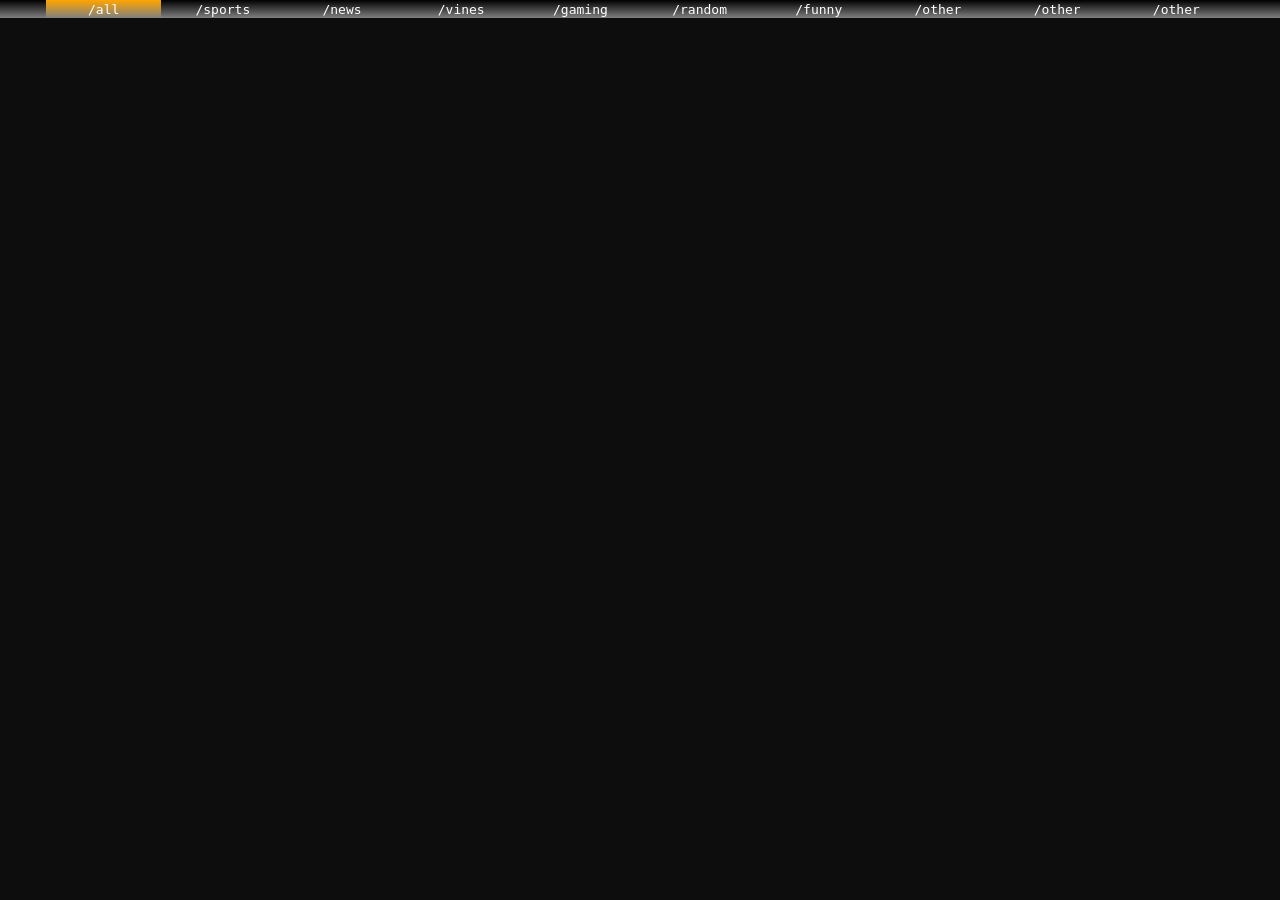
==== index.html @ 1a50ef1c "first commit" ====
<!DOCTYPE html>
<html>
    <head>
        <meta name="viewport" content="width=device-width, initial-scale=1.0">
        <link rel="stylesheet" href="./stylesheet.css">
        <script src="https://ajax.googleapis.com/ajax/libs/jquery/3.1.1/jquery.min.js"></script>
        <script src="effects.js"></script>
        <div class="menu">
            <ul>	 
                <li id="all" class="menu-item"><a href="#" class="pure-menu-link">/all</a></li>
                <li class="menu-item"><a href="#" class="pure-menu-link">/sports</a></li>
                <li class="menu-item"><a href="#" class="pure-menu-link">/news</a></li>
                <li class="menu-item"><a href="#" class="pure-menu-link">/vines</a></li>
                <li class="menu-item"><a href="#" class="pure-menu-link">/gaming</a></li>
                <li class="menu-item"><a href="#" class="pure-menu-link">/random</a></li>
                <li class="menu-item"><a href="#" class="pure-menu-link">/funny</a></li>
                <li class="menu-item"><a href="#" class="pure-menu-link">/other</a></li>
                <li class="menu-item"><a href="#" class="pure-menu-link">/other</a></li>
                <li class="menu-item"><a href="#" class="pure-menu-link">/other</a></li>	  
            </ul>
        </div>
        
    </head>
    <body>
        <div style="height: 45vh;">
            <iframe id="player1"
                    frameborder="0" scrolling="no" onload="" width =33% height = 100%
                    src="http://v.cdn.vine.co/r/thumbs/8C9262B5A01432544891967266816_57d0469786d.43.0.D786FD78-AA37-47CF-AC57-A40A2ADC547D.mp4.jpg?versionId=7WbGycLZPRTVHPzVBB7rfmA5VWz4k6GP">
            </iframe>
            
            <iframe id="player2"
                    frameborder="0" scrolling="no" onload="" width =33% height = 100%
                    src="http://v.cdn.vine.co/r/thumbs/8C9262B5A01432544891967266816_57d0469786d.43.0.D786FD78-AA37-47CF-AC57-A40A2ADC547D.mp4.jpg?versionId=7WbGycLZPRTVHPzVBB7rfmA5VWz4k6GP"></iframe>

            <iframe id="player3"
                    frameborder="0" scrolling="no" onload="" width =33% height = 100%
                    src="http://v.cdn.vine.co/r/thumbs/8C9262B5A01432544891967266816_57d0469786d.43.0.D786FD78-AA37-47CF-AC57-A40A2ADC547D.mp4.jpg?versionId=7WbGycLZPRTVHPzVBB7rfmA5VWz4k6GP"></iframe>
        </div>
        
        <div style="height: 45vh;">
            <iframe id="player4"
                    autoplay=false frameborder="0" scrolling="no" onload="" width =33% height = 100%
                    src="http://v.cdn.vine.co/r/thumbs/8C9262B5A01432544891967266816_57d0469786d.43.0.D786FD78-AA37-47CF-AC57-A40A2ADC547D.mp4.jpg?versionId=7WbGycLZPRTVHPzVBB7rfmA5VWz4k6GP"></iframe>
            <iframe id="player5"
                    autoplay=false frameborder="0" scrolling="no" onload="" width =33% height = 100%
                    src="http://v.cdn.vine.co/r/thumbs/8C9262B5A01432544891967266816_57d0469786d.43.0.D786FD78-AA37-47CF-AC57-A40A2ADC547D.mp4.jpg?versionId=7WbGycLZPRTVHPzVBB7rfmA5VWz4k6GP"></iframe>
            <iframe id="player6"
                    autoplay=false frameborder="0" scrolling="no" onload="" width =33% height = 100%
                    src="http://v.cdn.vine.co/r/thumbs/8C9262B5A01432544891967266816_57d0469786d.43.0.D786FD78-AA37-47CF-AC57-A40A2ADC547D.mp4.jpg?versionId=7WbGycLZPRTVHPzVBB7rfmA5VWz4k6GP">
            </iframe>
        </div>
    </body>
</html>
---- stylesheet.css ----
body{
	background-color: 	rgb(13, 13, 13);
	
}


a {
	font-family: monospace;
	text-decoration: none;
	color: #fff;
	font-size: 13px;
}

ul {
	position: relative;

	padding: 0;
	margin: 0;
	width: 100%;
	position: 
}

.menu {
	/*object */
	position: fixed;
	top: 0px;
	left: 0px;
	right: 0px;
	
	margin: 0;
	border: 0;
	border: 0;
    
	width: 100%;
	min-width: 0;
	
	/* background */
	background: black;
	background-color: black;
	background-image: linear-gradient(black, rgb(128, 128, 128));

	/* text */
	text-align: center;
}

#all {
	background: black;
	background-color: black;
	background-image: linear-gradient(orange, rgb(128, 128, 128));
	
}

.menu-item{
	position: relative;
    display: inline-block;
	width: 9%;
	
	
	
}

.menu-item:before{
	display: block;
    content: '';
	width: 125px;
	
}



.menu:after {
    content: '';
    display: inline;
    width: 100%;
	top: 2px;

	
}

.video {
	padding: 0;
	margin: 0;
	background: black;
}
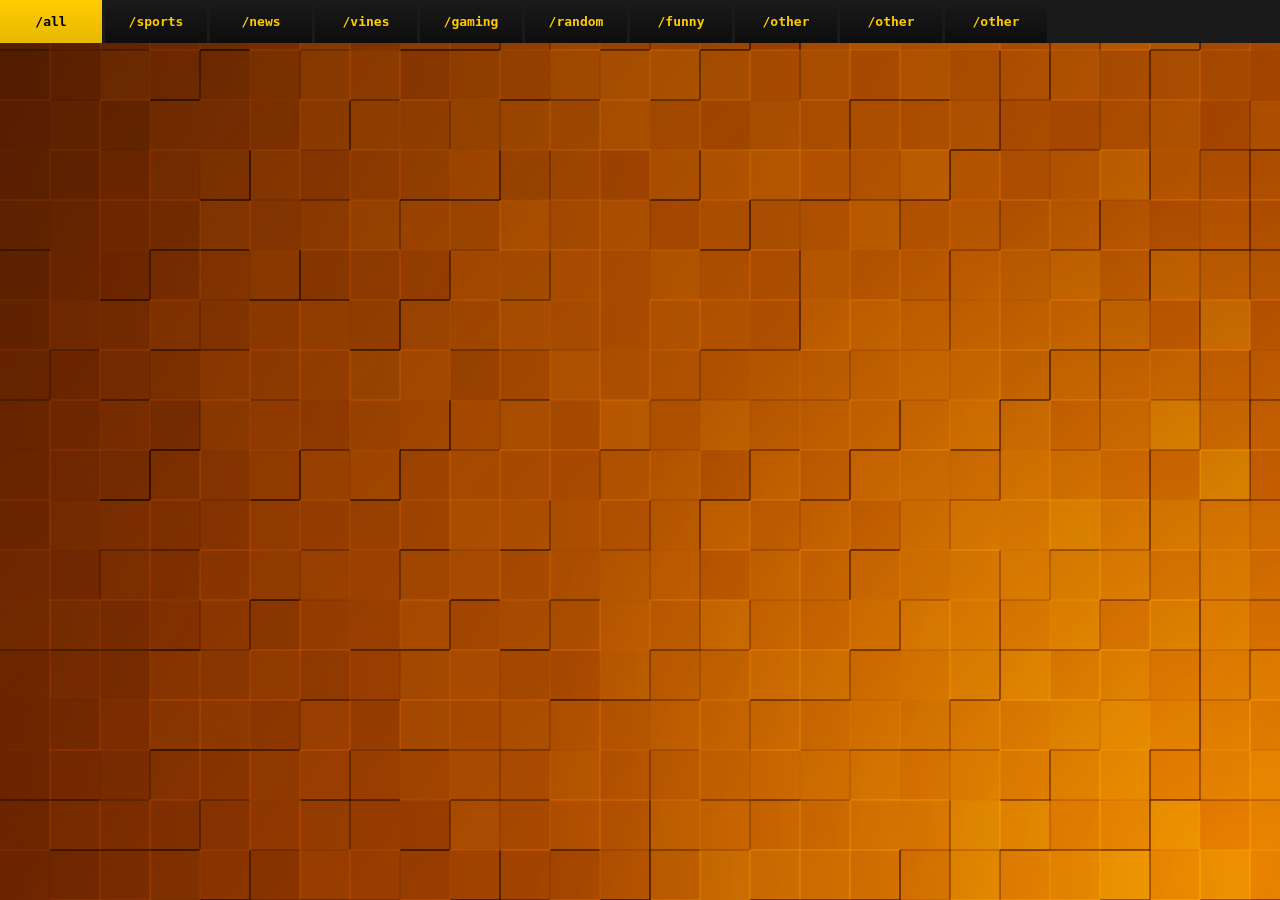
==== commit b06de8f4: "theme changes" ====
--- a/index.html
+++ b/index.html
@@ -3,10 +3,11 @@
     <head>
         <meta name="viewport" content="width=device-width, initial-scale=1.0">
         <link rel="stylesheet" href="./stylesheet.css">
+        <link rel="stylesheet" href="./css-animations.css">
         <script src="https://ajax.googleapis.com/ajax/libs/jquery/3.1.1/jquery.min.js"></script>
         <script src="effects.js"></script>
-        <div class="menu">
-            <ul>	 
+
+            <ul>
                 <li id="all" class="menu-item"><a href="#" class="pure-menu-link">/all</a></li>
                 <li class="menu-item"><a href="#" class="pure-menu-link">/sports</a></li>
                 <li class="menu-item"><a href="#" class="pure-menu-link">/news</a></li>
@@ -16,10 +17,11 @@
                 <li class="menu-item"><a href="#" class="pure-menu-link">/funny</a></li>
                 <li class="menu-item"><a href="#" class="pure-menu-link">/other</a></li>
                 <li class="menu-item"><a href="#" class="pure-menu-link">/other</a></li>
-                <li class="menu-item"><a href="#" class="pure-menu-link">/other</a></li>	  
+                <li class="menu-item"><a href="#" class="pure-menu-link">/other</a></li>
+
             </ul>
-        </div>
-        
+
+
     </head>
     <body>
         <div style="height: 45vh;">
@@ -50,4 +52,4 @@
             </iframe>
         </div>
     </body>
-</html>+</html>
--- a/stylesheet.css
+++ b/stylesheet.css
@@ -1,84 +1,62 @@
 body{
-	background-color: 	rgb(13, 13, 13);
-	
+	background-image: url("background.png");
+}
+ul {
+	list-style-type: none;
+	margin: 0;
+	padding: 0;
+	overflow: hidden;
+	background-color: rgb(26, 26, 26);
+	position: fixed;
+	top: 0;
+	left: 0;
+	width: 100%;
+
+
+
+}
+
+li {
+	float: left;
+	background-image: linear-gradient(rgb(26, 26, 26),rgb(13, 13, 13) );
+}
+
+li a {
+	display: inline-block;
+	color: rgb(255, 204, 0);
+	text-align: center;
+	padding: 14px 16px;
+	font-family: monospace;
+	text-decoration: none;
+	font-weight: bolder;
+
+	font-size: 13px;
+	width: 70px;
+	border-right: 3px solid rgb(26, 26, 26);
+
+
 }
 
 
-a {
-	font-family: monospace;
-	text-decoration: none;
-	color: #fff;
-	font-size: 13px;
+#all{
+
+	background-image: linear-gradient(rgb(255, 204, 0) ,rgb(230, 184, 0));
+
+
+
 }
 
-ul {
-	position: relative;
+#all a {
+	color: black;
 
-	padding: 0;
-	margin: 0;
-	width: 100%;
-	position: 
-}
-
-.menu {
-	/*object */
-	position: fixed;
-	top: 0px;
-	left: 0px;
-	right: 0px;
-	
-	margin: 0;
-	border: 0;
-	border: 0;
-    
-	width: 100%;
-	min-width: 0;
-	
-	/* background */
-	background: black;
-	background-color: black;
-	background-image: linear-gradient(black, rgb(128, 128, 128));
-
-	/* text */
-	text-align: center;
-}
-
-#all {
-	background: black;
-	background-color: black;
-	background-image: linear-gradient(orange, rgb(128, 128, 128));
-	
-}
-
-.menu-item{
-	position: relative;
-    display: inline-block;
-	width: 9%;
-	
-	
-	
-}
-
-.menu-item:before{
-	display: block;
-    content: '';
-	width: 125px;
-	
 }
 
 
-
-.menu:after {
-    content: '';
-    display: inline;
-    width: 100%;
-	top: 2px;
-
-	
-}
 
 .video {
 	padding: 0;
 	margin: 0;
 	background: black;
-}+}
+
+
--- a/css-animations.css
+++ b/css-animations.css
@@ -0,0 +1,18 @@
+li:hover {
+	background-image: linear-gradient(rgb(255, 204, 0) ,rgb(230, 184, 0));
+
+}
+
+li a:hover {
+	color: black;}
+
+
+#all:hover {
+    background-image: linear-gradient(rgb(26, 26, 26),rgb(13, 13, 13) );
+
+}
+
+#all a:hover {
+	color: rgb(255, 204, 0);}
+
+
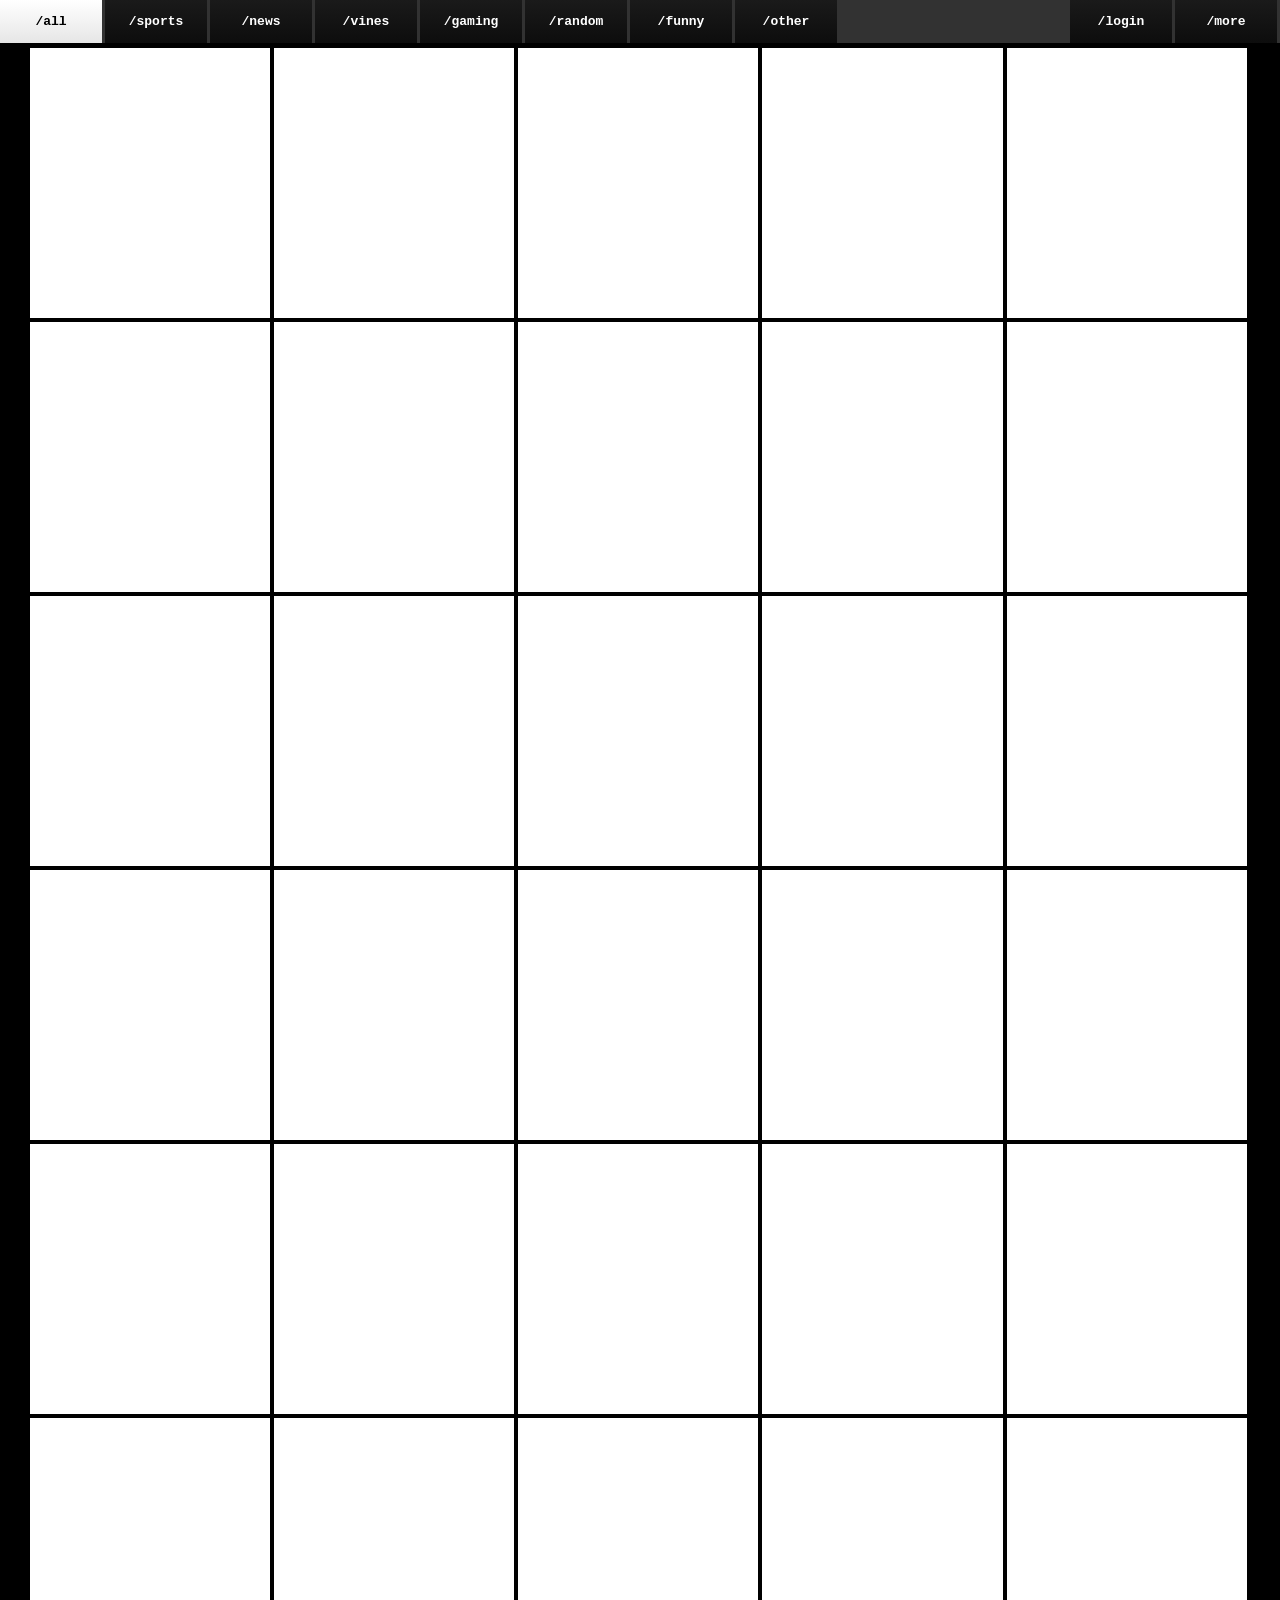
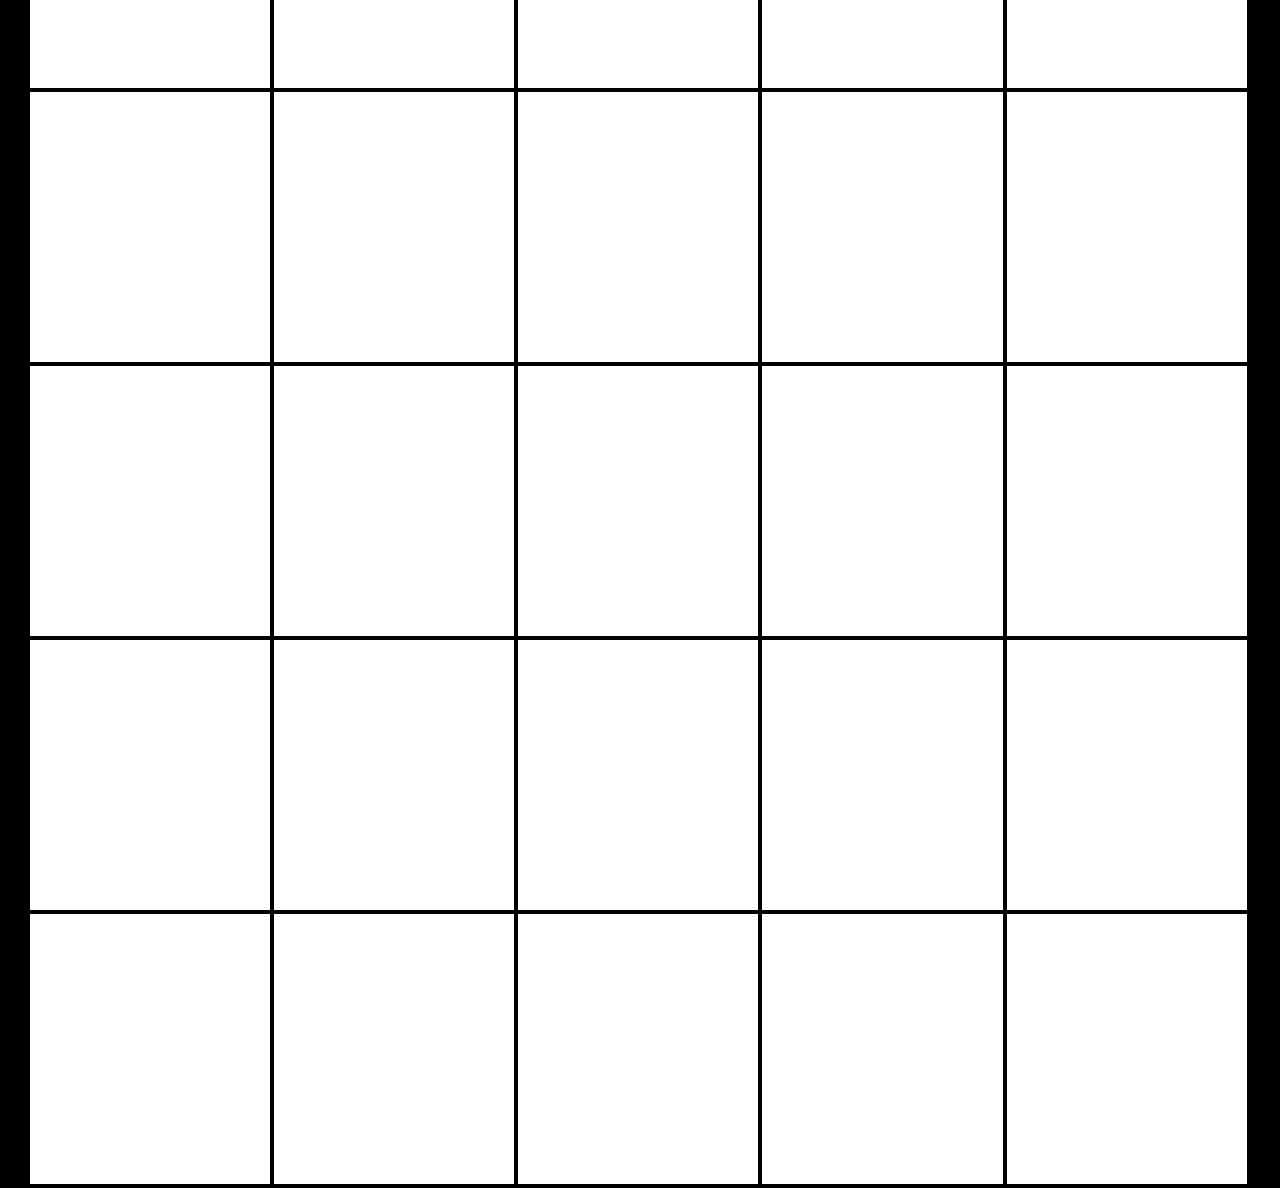
==== commit 25a8c8b1: "Black theme, video grid, and nav bar priority" ====
--- a/index.html
+++ b/index.html
@@ -16,40 +16,233 @@
                 <li class="menu-item"><a href="#" class="pure-menu-link">/random</a></li>
                 <li class="menu-item"><a href="#" class="pure-menu-link">/funny</a></li>
                 <li class="menu-item"><a href="#" class="pure-menu-link">/other</a></li>
-                <li class="menu-item"><a href="#" class="pure-menu-link">/other</a></li>
-                <li class="menu-item"><a href="#" class="pure-menu-link">/other</a></li>
+             	<li id="last"class="menu-item"><a href="#" class="pure-menu-link">/more</a></li>
+              	<li id="login"class="menu-item"><a href="#" class="pure-menu-link">/login</a></li>
 
             </ul>
 
 
     </head>
     <body>
-        <div style="height: 45vh;">
-            <iframe id="player1"
-                    frameborder="0" scrolling="no" onload="" width =33% height = 100%
+        <div style="height: 30vh;">
+            <iframe id="player1"
+                    frameborder="0" scrolling="no" onload="" width =19% height = 100%
                     src="http://v.cdn.vine.co/r/thumbs/8C9262B5A01432544891967266816_57d0469786d.43.0.D786FD78-AA37-47CF-AC57-A40A2ADC547D.mp4.jpg?versionId=7WbGycLZPRTVHPzVBB7rfmA5VWz4k6GP">
             </iframe>
             
             <iframe id="player2"
-                    frameborder="0" scrolling="no" onload="" width =33% height = 100%
-                    src="http://v.cdn.vine.co/r/thumbs/8C9262B5A01432544891967266816_57d0469786d.43.0.D786FD78-AA37-47CF-AC57-A40A2ADC547D.mp4.jpg?versionId=7WbGycLZPRTVHPzVBB7rfmA5VWz4k6GP"></iframe>
-
-            <iframe id="player3"
-                    frameborder="0" scrolling="no" onload="" width =33% height = 100%
-                    src="http://v.cdn.vine.co/r/thumbs/8C9262B5A01432544891967266816_57d0469786d.43.0.D786FD78-AA37-47CF-AC57-A40A2ADC547D.mp4.jpg?versionId=7WbGycLZPRTVHPzVBB7rfmA5VWz4k6GP"></iframe>
-        </div>
-        
-        <div style="height: 45vh;">
-            <iframe id="player4"
-                    autoplay=false frameborder="0" scrolling="no" onload="" width =33% height = 100%
-                    src="http://v.cdn.vine.co/r/thumbs/8C9262B5A01432544891967266816_57d0469786d.43.0.D786FD78-AA37-47CF-AC57-A40A2ADC547D.mp4.jpg?versionId=7WbGycLZPRTVHPzVBB7rfmA5VWz4k6GP"></iframe>
-            <iframe id="player5"
-                    autoplay=false frameborder="0" scrolling="no" onload="" width =33% height = 100%
-                    src="http://v.cdn.vine.co/r/thumbs/8C9262B5A01432544891967266816_57d0469786d.43.0.D786FD78-AA37-47CF-AC57-A40A2ADC547D.mp4.jpg?versionId=7WbGycLZPRTVHPzVBB7rfmA5VWz4k6GP"></iframe>
-            <iframe id="player6"
-                    autoplay=false frameborder="0" scrolling="no" onload="" width =33% height = 100%
-                    src="http://v.cdn.vine.co/r/thumbs/8C9262B5A01432544891967266816_57d0469786d.43.0.D786FD78-AA37-47CF-AC57-A40A2ADC547D.mp4.jpg?versionId=7WbGycLZPRTVHPzVBB7rfmA5VWz4k6GP">
-            </iframe>
+                    frameborder="0" scrolling="no" onload="" width =19% height = 100%
+                    src="http://v.cdn.vine.co/r/thumbs/8C9262B5A01432544891967266816_57d0469786d.43.0.D786FD78-AA37-47CF-AC57-A40A2ADC547D.mp4.jpg?versionId=7WbGycLZPRTVHPzVBB7rfmA5VWz4k6GP"></iframe>
+
+            <iframe id="player3"
+                    frameborder="0" scrolling="no" onload="" width =19% height = 100%
+                    src="http://v.cdn.vine.co/r/thumbs/8C9262B5A01432544891967266816_57d0469786d.43.0.D786FD78-AA37-47CF-AC57-A40A2ADC547D.mp4.jpg?versionId=7WbGycLZPRTVHPzVBB7rfmA5VWz4k6GP"></iframe>
+
+          <iframe id="player4"
+                    autoplay=false frameborder="0" scrolling="no" onload="" width =19% height = 100%
+                    src="http://v.cdn.vine.co/r/thumbs/8C9262B5A01432544891967266816_57d0469786d.43.0.D786FD78-AA37-47CF-AC57-A40A2ADC547D.mp4.jpg?versionId=7WbGycLZPRTVHPzVBB7rfmA5VWz4k6GP"></iframe>
+            <iframe id="player5"
+                    autoplay=false frameborder="0" scrolling="no" onload="" width =19% height = 100%
+                    src="http://v.cdn.vine.co/r/thumbs/8C9262B5A01432544891967266816_57d0469786d.43.0.D786FD78-AA37-47CF-AC57-A40A2ADC547D.mp4.jpg?versionId=7WbGycLZPRTVHPzVBB7rfmA5VWz4k6GP"></iframe>
+
+        </div>
+      <div style="height: 30vh;">
+            <iframe id="player1"
+                    frameborder="0" scrolling="no" onload="" width =19% height = 100%
+                    src="http://v.cdn.vine.co/r/thumbs/8C9262B5A01432544891967266816_57d0469786d.43.0.D786FD78-AA37-47CF-AC57-A40A2ADC547D.mp4.jpg?versionId=7WbGycLZPRTVHPzVBB7rfmA5VWz4k6GP">
+            </iframe>
+
+            <iframe id="player2"
+                    frameborder="0" scrolling="no" onload="" width =19% height = 100%
+                    src="http://v.cdn.vine.co/r/thumbs/8C9262B5A01432544891967266816_57d0469786d.43.0.D786FD78-AA37-47CF-AC57-A40A2ADC547D.mp4.jpg?versionId=7WbGycLZPRTVHPzVBB7rfmA5VWz4k6GP"></iframe>
+
+            <iframe id="player3"
+                    frameborder="0" scrolling="no" onload="" width =19% height = 100%
+                    src="http://v.cdn.vine.co/r/thumbs/8C9262B5A01432544891967266816_57d0469786d.43.0.D786FD78-AA37-47CF-AC57-A40A2ADC547D.mp4.jpg?versionId=7WbGycLZPRTVHPzVBB7rfmA5VWz4k6GP"></iframe>
+
+          <iframe id="player4"
+                    autoplay=false frameborder="0" scrolling="no" onload="" width =19% height = 100%
+                    src="http://v.cdn.vine.co/r/thumbs/8C9262B5A01432544891967266816_57d0469786d.43.0.D786FD78-AA37-47CF-AC57-A40A2ADC547D.mp4.jpg?versionId=7WbGycLZPRTVHPzVBB7rfmA5VWz4k6GP"></iframe>
+            <iframe id="player5"
+                    autoplay=false frameborder="0" scrolling="no" onload="" width =19% height = 100%
+                    src="http://v.cdn.vine.co/r/thumbs/8C9262B5A01432544891967266816_57d0469786d.43.0.D786FD78-AA37-47CF-AC57-A40A2ADC547D.mp4.jpg?versionId=7WbGycLZPRTVHPzVBB7rfmA5VWz4k6GP"></iframe>
+
+        </div>
+      <div style="height: 30vh;">
+            <iframe id="player1"
+                    frameborder="0" scrolling="no" onload="" width =19% height = 100%
+                    src="http://v.cdn.vine.co/r/thumbs/8C9262B5A01432544891967266816_57d0469786d.43.0.D786FD78-AA37-47CF-AC57-A40A2ADC547D.mp4.jpg?versionId=7WbGycLZPRTVHPzVBB7rfmA5VWz4k6GP">
+            </iframe>
+
+            <iframe id="player2"
+                    frameborder="0" scrolling="no" onload="" width =19% height = 100%
+                    src="http://v.cdn.vine.co/r/thumbs/8C9262B5A01432544891967266816_57d0469786d.43.0.D786FD78-AA37-47CF-AC57-A40A2ADC547D.mp4.jpg?versionId=7WbGycLZPRTVHPzVBB7rfmA5VWz4k6GP"></iframe>
+
+            <iframe id="player3"
+                    frameborder="0" scrolling="no" onload="" width =19% height = 100%
+                    src="http://v.cdn.vine.co/r/thumbs/8C9262B5A01432544891967266816_57d0469786d.43.0.D786FD78-AA37-47CF-AC57-A40A2ADC547D.mp4.jpg?versionId=7WbGycLZPRTVHPzVBB7rfmA5VWz4k6GP"></iframe>
+
+          <iframe id="player4"
+                    autoplay=false frameborder="0" scrolling="no" onload="" width =19% height = 100%
+                    src="http://v.cdn.vine.co/r/thumbs/8C9262B5A01432544891967266816_57d0469786d.43.0.D786FD78-AA37-47CF-AC57-A40A2ADC547D.mp4.jpg?versionId=7WbGycLZPRTVHPzVBB7rfmA5VWz4k6GP"></iframe>
+            <iframe id="player5"
+                    autoplay=false frameborder="0" scrolling="no" onload="" width =19% height = 100%
+                    src="http://v.cdn.vine.co/r/thumbs/8C9262B5A01432544891967266816_57d0469786d.43.0.D786FD78-AA37-47CF-AC57-A40A2ADC547D.mp4.jpg?versionId=7WbGycLZPRTVHPzVBB7rfmA5VWz4k6GP"></iframe>
+
+        </div>
+      <div style="height: 30vh;">
+            <iframe id="player1"
+                    frameborder="0" scrolling="no" onload="" width =19% height = 100%
+                    src="http://v.cdn.vine.co/r/thumbs/8C9262B5A01432544891967266816_57d0469786d.43.0.D786FD78-AA37-47CF-AC57-A40A2ADC547D.mp4.jpg?versionId=7WbGycLZPRTVHPzVBB7rfmA5VWz4k6GP">
+            </iframe>
+
+            <iframe id="player2"
+                    frameborder="0" scrolling="no" onload="" width =19% height = 100%
+                    src="http://v.cdn.vine.co/r/thumbs/8C9262B5A01432544891967266816_57d0469786d.43.0.D786FD78-AA37-47CF-AC57-A40A2ADC547D.mp4.jpg?versionId=7WbGycLZPRTVHPzVBB7rfmA5VWz4k6GP"></iframe>
+
+            <iframe id="player3"
+                    frameborder="0" scrolling="no" onload="" width =19% height = 100%
+                    src="http://v.cdn.vine.co/r/thumbs/8C9262B5A01432544891967266816_57d0469786d.43.0.D786FD78-AA37-47CF-AC57-A40A2ADC547D.mp4.jpg?versionId=7WbGycLZPRTVHPzVBB7rfmA5VWz4k6GP"></iframe>
+
+          <iframe id="player4"
+                    autoplay=false frameborder="0" scrolling="no" onload="" width =19% height = 100%
+                    src="http://v.cdn.vine.co/r/thumbs/8C9262B5A01432544891967266816_57d0469786d.43.0.D786FD78-AA37-47CF-AC57-A40A2ADC547D.mp4.jpg?versionId=7WbGycLZPRTVHPzVBB7rfmA5VWz4k6GP"></iframe>
+            <iframe id="player5"
+                    autoplay=false frameborder="0" scrolling="no" onload="" width =19% height = 100%
+                    src="http://v.cdn.vine.co/r/thumbs/8C9262B5A01432544891967266816_57d0469786d.43.0.D786FD78-AA37-47CF-AC57-A40A2ADC547D.mp4.jpg?versionId=7WbGycLZPRTVHPzVBB7rfmA5VWz4k6GP"></iframe>
+
+        </div>
+      <div style="height: 30vh;">
+            <iframe id="player1"
+                    frameborder="0" scrolling="no" onload="" width =19% height = 100%
+                    src="http://v.cdn.vine.co/r/thumbs/8C9262B5A01432544891967266816_57d0469786d.43.0.D786FD78-AA37-47CF-AC57-A40A2ADC547D.mp4.jpg?versionId=7WbGycLZPRTVHPzVBB7rfmA5VWz4k6GP">
+            </iframe>
+
+            <iframe id="player2"
+                    frameborder="0" scrolling="no" onload="" width =19% height = 100%
+                    src="http://v.cdn.vine.co/r/thumbs/8C9262B5A01432544891967266816_57d0469786d.43.0.D786FD78-AA37-47CF-AC57-A40A2ADC547D.mp4.jpg?versionId=7WbGycLZPRTVHPzVBB7rfmA5VWz4k6GP"></iframe>
+
+            <iframe id="player3"
+                    frameborder="0" scrolling="no" onload="" width =19% height = 100%
+                    src="http://v.cdn.vine.co/r/thumbs/8C9262B5A01432544891967266816_57d0469786d.43.0.D786FD78-AA37-47CF-AC57-A40A2ADC547D.mp4.jpg?versionId=7WbGycLZPRTVHPzVBB7rfmA5VWz4k6GP"></iframe>
+
+          <iframe id="player4"
+                    autoplay=false frameborder="0" scrolling="no" onload="" width =19% height = 100%
+                    src="http://v.cdn.vine.co/r/thumbs/8C9262B5A01432544891967266816_57d0469786d.43.0.D786FD78-AA37-47CF-AC57-A40A2ADC547D.mp4.jpg?versionId=7WbGycLZPRTVHPzVBB7rfmA5VWz4k6GP"></iframe>
+            <iframe id="player5"
+                    autoplay=false frameborder="0" scrolling="no" onload="" width =19% height = 100%
+                    src="http://v.cdn.vine.co/r/thumbs/8C9262B5A01432544891967266816_57d0469786d.43.0.D786FD78-AA37-47CF-AC57-A40A2ADC547D.mp4.jpg?versionId=7WbGycLZPRTVHPzVBB7rfmA5VWz4k6GP"></iframe>
+
+        </div>
+      <div style="height: 30vh;">
+            <iframe id="player1"
+                    frameborder="0" scrolling="no" onload="" width =19% height = 100%
+                    src="http://v.cdn.vine.co/r/thumbs/8C9262B5A01432544891967266816_57d0469786d.43.0.D786FD78-AA37-47CF-AC57-A40A2ADC547D.mp4.jpg?versionId=7WbGycLZPRTVHPzVBB7rfmA5VWz4k6GP">
+            </iframe>
+
+            <iframe id="player2"
+                    frameborder="0" scrolling="no" onload="" width =19% height = 100%
+                    src="http://v.cdn.vine.co/r/thumbs/8C9262B5A01432544891967266816_57d0469786d.43.0.D786FD78-AA37-47CF-AC57-A40A2ADC547D.mp4.jpg?versionId=7WbGycLZPRTVHPzVBB7rfmA5VWz4k6GP"></iframe>
+
+            <iframe id="player3"
+                    frameborder="0" scrolling="no" onload="" width =19% height = 100%
+                    src="http://v.cdn.vine.co/r/thumbs/8C9262B5A01432544891967266816_57d0469786d.43.0.D786FD78-AA37-47CF-AC57-A40A2ADC547D.mp4.jpg?versionId=7WbGycLZPRTVHPzVBB7rfmA5VWz4k6GP"></iframe>
+
+          <iframe id="player4"
+                    autoplay=false frameborder="0" scrolling="no" onload="" width =19% height = 100%
+                    src="http://v.cdn.vine.co/r/thumbs/8C9262B5A01432544891967266816_57d0469786d.43.0.D786FD78-AA37-47CF-AC57-A40A2ADC547D.mp4.jpg?versionId=7WbGycLZPRTVHPzVBB7rfmA5VWz4k6GP"></iframe>
+            <iframe id="player5"
+                    autoplay=false frameborder="0" scrolling="no" onload="" width =19% height = 100%
+                    src="http://v.cdn.vine.co/r/thumbs/8C9262B5A01432544891967266816_57d0469786d.43.0.D786FD78-AA37-47CF-AC57-A40A2ADC547D.mp4.jpg?versionId=7WbGycLZPRTVHPzVBB7rfmA5VWz4k6GP"></iframe>
+
+        </div>
+      <div style="height: 30vh;">
+            <iframe id="player1"
+                    frameborder="0" scrolling="no" onload="" width =19% height = 100%
+                    src="http://v.cdn.vine.co/r/thumbs/8C9262B5A01432544891967266816_57d0469786d.43.0.D786FD78-AA37-47CF-AC57-A40A2ADC547D.mp4.jpg?versionId=7WbGycLZPRTVHPzVBB7rfmA5VWz4k6GP">
+            </iframe>
+
+            <iframe id="player2"
+                    frameborder="0" scrolling="no" onload="" width =19% height = 100%
+                    src="http://v.cdn.vine.co/r/thumbs/8C9262B5A01432544891967266816_57d0469786d.43.0.D786FD78-AA37-47CF-AC57-A40A2ADC547D.mp4.jpg?versionId=7WbGycLZPRTVHPzVBB7rfmA5VWz4k6GP"></iframe>
+
+            <iframe id="player3"
+                    frameborder="0" scrolling="no" onload="" width =19% height = 100%
+                    src="http://v.cdn.vine.co/r/thumbs/8C9262B5A01432544891967266816_57d0469786d.43.0.D786FD78-AA37-47CF-AC57-A40A2ADC547D.mp4.jpg?versionId=7WbGycLZPRTVHPzVBB7rfmA5VWz4k6GP"></iframe>
+
+          <iframe id="player4"
+                    autoplay=false frameborder="0" scrolling="no" onload="" width =19% height = 100%
+                    src="http://v.cdn.vine.co/r/thumbs/8C9262B5A01432544891967266816_57d0469786d.43.0.D786FD78-AA37-47CF-AC57-A40A2ADC547D.mp4.jpg?versionId=7WbGycLZPRTVHPzVBB7rfmA5VWz4k6GP"></iframe>
+            <iframe id="player5"
+                    autoplay=false frameborder="0" scrolling="no" onload="" width =19% height = 100%
+                    src="http://v.cdn.vine.co/r/thumbs/8C9262B5A01432544891967266816_57d0469786d.43.0.D786FD78-AA37-47CF-AC57-A40A2ADC547D.mp4.jpg?versionId=7WbGycLZPRTVHPzVBB7rfmA5VWz4k6GP"></iframe>
+
+        </div>
+      <div style="height: 30vh;">
+            <iframe id="player1"
+                    frameborder="0" scrolling="no" onload="" width =19% height = 100%
+                    src="http://v.cdn.vine.co/r/thumbs/8C9262B5A01432544891967266816_57d0469786d.43.0.D786FD78-AA37-47CF-AC57-A40A2ADC547D.mp4.jpg?versionId=7WbGycLZPRTVHPzVBB7rfmA5VWz4k6GP">
+            </iframe>
+
+            <iframe id="player2"
+                    frameborder="0" scrolling="no" onload="" width =19% height = 100%
+                    src="http://v.cdn.vine.co/r/thumbs/8C9262B5A01432544891967266816_57d0469786d.43.0.D786FD78-AA37-47CF-AC57-A40A2ADC547D.mp4.jpg?versionId=7WbGycLZPRTVHPzVBB7rfmA5VWz4k6GP"></iframe>
+
+            <iframe id="player3"
+                    frameborder="0" scrolling="no" onload="" width =19% height = 100%
+                    src="http://v.cdn.vine.co/r/thumbs/8C9262B5A01432544891967266816_57d0469786d.43.0.D786FD78-AA37-47CF-AC57-A40A2ADC547D.mp4.jpg?versionId=7WbGycLZPRTVHPzVBB7rfmA5VWz4k6GP"></iframe>
+
+          <iframe id="player4"
+                    autoplay=false frameborder="0" scrolling="no" onload="" width =19% height = 100%
+                    src="http://v.cdn.vine.co/r/thumbs/8C9262B5A01432544891967266816_57d0469786d.43.0.D786FD78-AA37-47CF-AC57-A40A2ADC547D.mp4.jpg?versionId=7WbGycLZPRTVHPzVBB7rfmA5VWz4k6GP"></iframe>
+            <iframe id="player5"
+                    autoplay=false frameborder="0" scrolling="no" onload="" width =19% height = 100%
+                    src="http://v.cdn.vine.co/r/thumbs/8C9262B5A01432544891967266816_57d0469786d.43.0.D786FD78-AA37-47CF-AC57-A40A2ADC547D.mp4.jpg?versionId=7WbGycLZPRTVHPzVBB7rfmA5VWz4k6GP"></iframe>
+
+        </div>
+      <div style="height: 30vh;">
+            <iframe id="player1"
+                    frameborder="0" scrolling="no" onload="" width =19% height = 100%
+                    src="http://v.cdn.vine.co/r/thumbs/8C9262B5A01432544891967266816_57d0469786d.43.0.D786FD78-AA37-47CF-AC57-A40A2ADC547D.mp4.jpg?versionId=7WbGycLZPRTVHPzVBB7rfmA5VWz4k6GP">
+            </iframe>
+
+            <iframe id="player2"
+                    frameborder="0" scrolling="no" onload="" width =19% height = 100%
+                    src="http://v.cdn.vine.co/r/thumbs/8C9262B5A01432544891967266816_57d0469786d.43.0.D786FD78-AA37-47CF-AC57-A40A2ADC547D.mp4.jpg?versionId=7WbGycLZPRTVHPzVBB7rfmA5VWz4k6GP"></iframe>
+
+            <iframe id="player3"
+                    frameborder="0" scrolling="no" onload="" width =19% height = 100%
+                    src="http://v.cdn.vine.co/r/thumbs/8C9262B5A01432544891967266816_57d0469786d.43.0.D786FD78-AA37-47CF-AC57-A40A2ADC547D.mp4.jpg?versionId=7WbGycLZPRTVHPzVBB7rfmA5VWz4k6GP"></iframe>
+
+          <iframe id="player4"
+                    autoplay=false frameborder="0" scrolling="no" onload="" width =19% height = 100%
+                    src="http://v.cdn.vine.co/r/thumbs/8C9262B5A01432544891967266816_57d0469786d.43.0.D786FD78-AA37-47CF-AC57-A40A2ADC547D.mp4.jpg?versionId=7WbGycLZPRTVHPzVBB7rfmA5VWz4k6GP"></iframe>
+            <iframe id="player5"
+                    autoplay=false frameborder="0" scrolling="no" onload="" width =19% height = 100%
+                    src="http://v.cdn.vine.co/r/thumbs/8C9262B5A01432544891967266816_57d0469786d.43.0.D786FD78-AA37-47CF-AC57-A40A2ADC547D.mp4.jpg?versionId=7WbGycLZPRTVHPzVBB7rfmA5VWz4k6GP"></iframe>
+
+        </div>
+      <div style="height: 30vh;">
+            <iframe id="player1"
+                    frameborder="0" scrolling="no" onload="" width =19% height = 100%
+                    src="http://v.cdn.vine.co/r/thumbs/8C9262B5A01432544891967266816_57d0469786d.43.0.D786FD78-AA37-47CF-AC57-A40A2ADC547D.mp4.jpg?versionId=7WbGycLZPRTVHPzVBB7rfmA5VWz4k6GP">
+            </iframe>
+
+            <iframe id="player2"
+                    frameborder="0" scrolling="no" onload="" width =19% height = 100%
+                    src="http://v.cdn.vine.co/r/thumbs/8C9262B5A01432544891967266816_57d0469786d.43.0.D786FD78-AA37-47CF-AC57-A40A2ADC547D.mp4.jpg?versionId=7WbGycLZPRTVHPzVBB7rfmA5VWz4k6GP"></iframe>
+
+            <iframe id="player3"
+                    frameborder="0" scrolling="no" onload="" width =19% height = 100%
+                    src="http://v.cdn.vine.co/r/thumbs/8C9262B5A01432544891967266816_57d0469786d.43.0.D786FD78-AA37-47CF-AC57-A40A2ADC547D.mp4.jpg?versionId=7WbGycLZPRTVHPzVBB7rfmA5VWz4k6GP"></iframe>
+
+          <iframe id="player4"
+                    autoplay=false frameborder="0" scrolling="no" onload="" width =19% height = 100%
+                    src="http://v.cdn.vine.co/r/thumbs/8C9262B5A01432544891967266816_57d0469786d.43.0.D786FD78-AA37-47CF-AC57-A40A2ADC547D.mp4.jpg?versionId=7WbGycLZPRTVHPzVBB7rfmA5VWz4k6GP"></iframe>
+            <iframe id="player5"
+                    autoplay=false frameborder="0" scrolling="no" onload="" width =19% height = 100%
+                    src="http://v.cdn.vine.co/r/thumbs/8C9262B5A01432544891967266816_57d0469786d.43.0.D786FD78-AA37-47CF-AC57-A40A2ADC547D.mp4.jpg?versionId=7WbGycLZPRTVHPzVBB7rfmA5VWz4k6GP"></iframe>
+
         </div>
     </body>
 </html>
--- a/stylesheet.css
+++ b/stylesheet.css
@@ -1,16 +1,26 @@
 body{
-	background-image: url("background.png");
+	background-color: black;
 }
+
+div {
+	display: inline-block;
+	position: relative;
+	top: 40px;
+	left: 22px;
+}
+
 ul {
+	z-index: 1;
 	list-style-type: none;
 	margin: 0;
 	padding: 0;
 	overflow: hidden;
-	background-color: rgb(26, 26, 26);
+	background-color: rgb(50, 50, 50);
 	position: fixed;
 	top: 0;
 	left: 0;
 	width: 100%;
+	min-width: 1350x;
 
 
 
@@ -21,18 +31,22 @@
 	background-image: linear-gradient(rgb(26, 26, 26),rgb(13, 13, 13) );
 }
 
+#login, #last {
+	float: right;
+	}
+
 li a {
 	display: inline-block;
-	color: rgb(255, 204, 0);
+	color: white;
 	text-align: center;
 	padding: 14px 16px;
-	font-family: monospace;
+	font-family: "Courier New", Courier, monospace;
 	text-decoration: none;
 	font-weight: bolder;
 
 	font-size: 13px;
 	width: 70px;
-	border-right: 3px solid rgb(26, 26, 26);
+	border-right: 3px solid rgb(50, 50, 50);
 
 
 }
@@ -40,7 +54,7 @@
 
 #all{
 
-	background-image: linear-gradient(rgb(255, 204, 0) ,rgb(230, 184, 0));
+	background-image: linear-gradient(white ,rgb(230, 230, 230));
 
 
 
@@ -53,10 +67,10 @@
 
 
 
-.video {
+iframe {
 	padding: 0;
 	margin: 0;
-	background: black;
+	background: white;
 }
 
 
--- a/css-animations.css
+++ b/css-animations.css
@@ -1,5 +1,5 @@
 li:hover {
-	background-image: linear-gradient(rgb(255, 204, 0) ,rgb(230, 184, 0));
+	background-image: linear-gradient(white ,rgb(230, 230, 230));
 
 }
 
@@ -7,12 +7,4 @@
 	color: black;}
 
 
-#all:hover {
-    background-image: linear-gradient(rgb(26, 26, 26),rgb(13, 13, 13) );
 
-}
-
-#all a:hover {
-	color: rgb(255, 204, 0);}
-
-
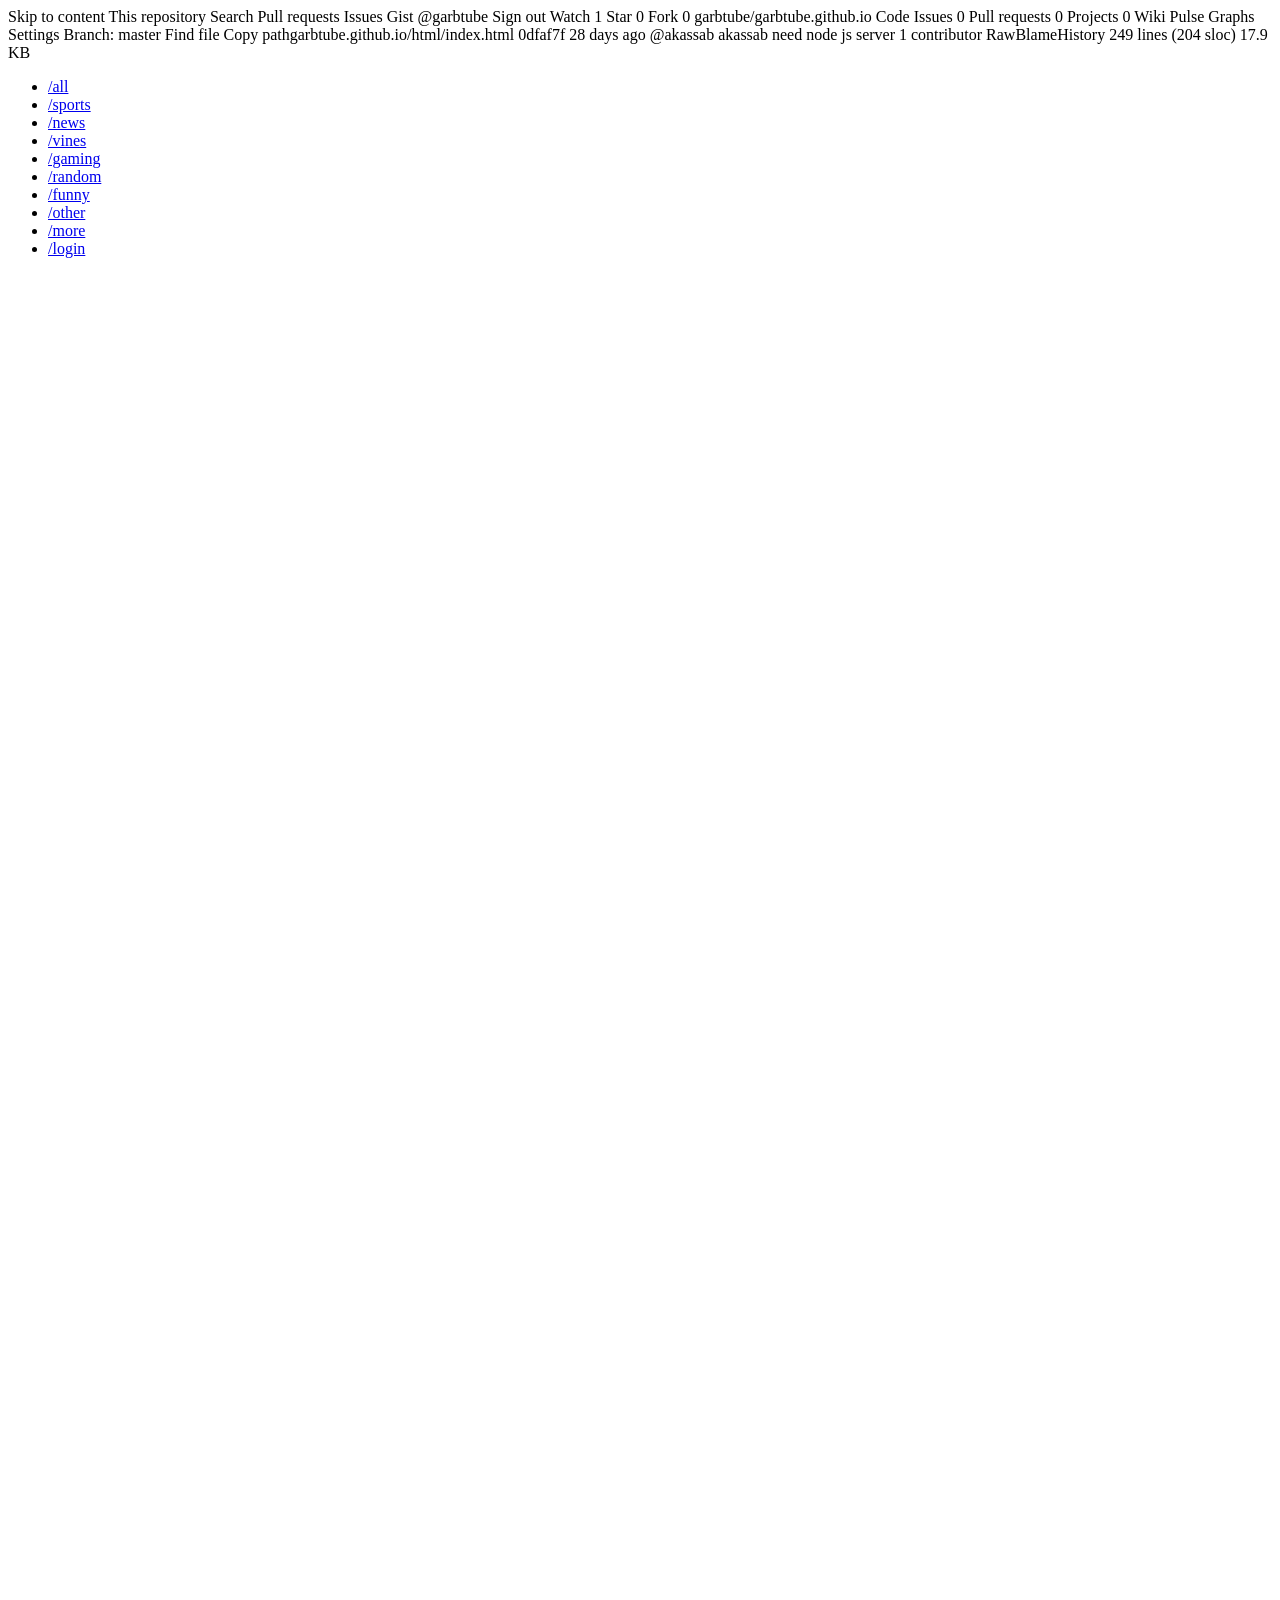
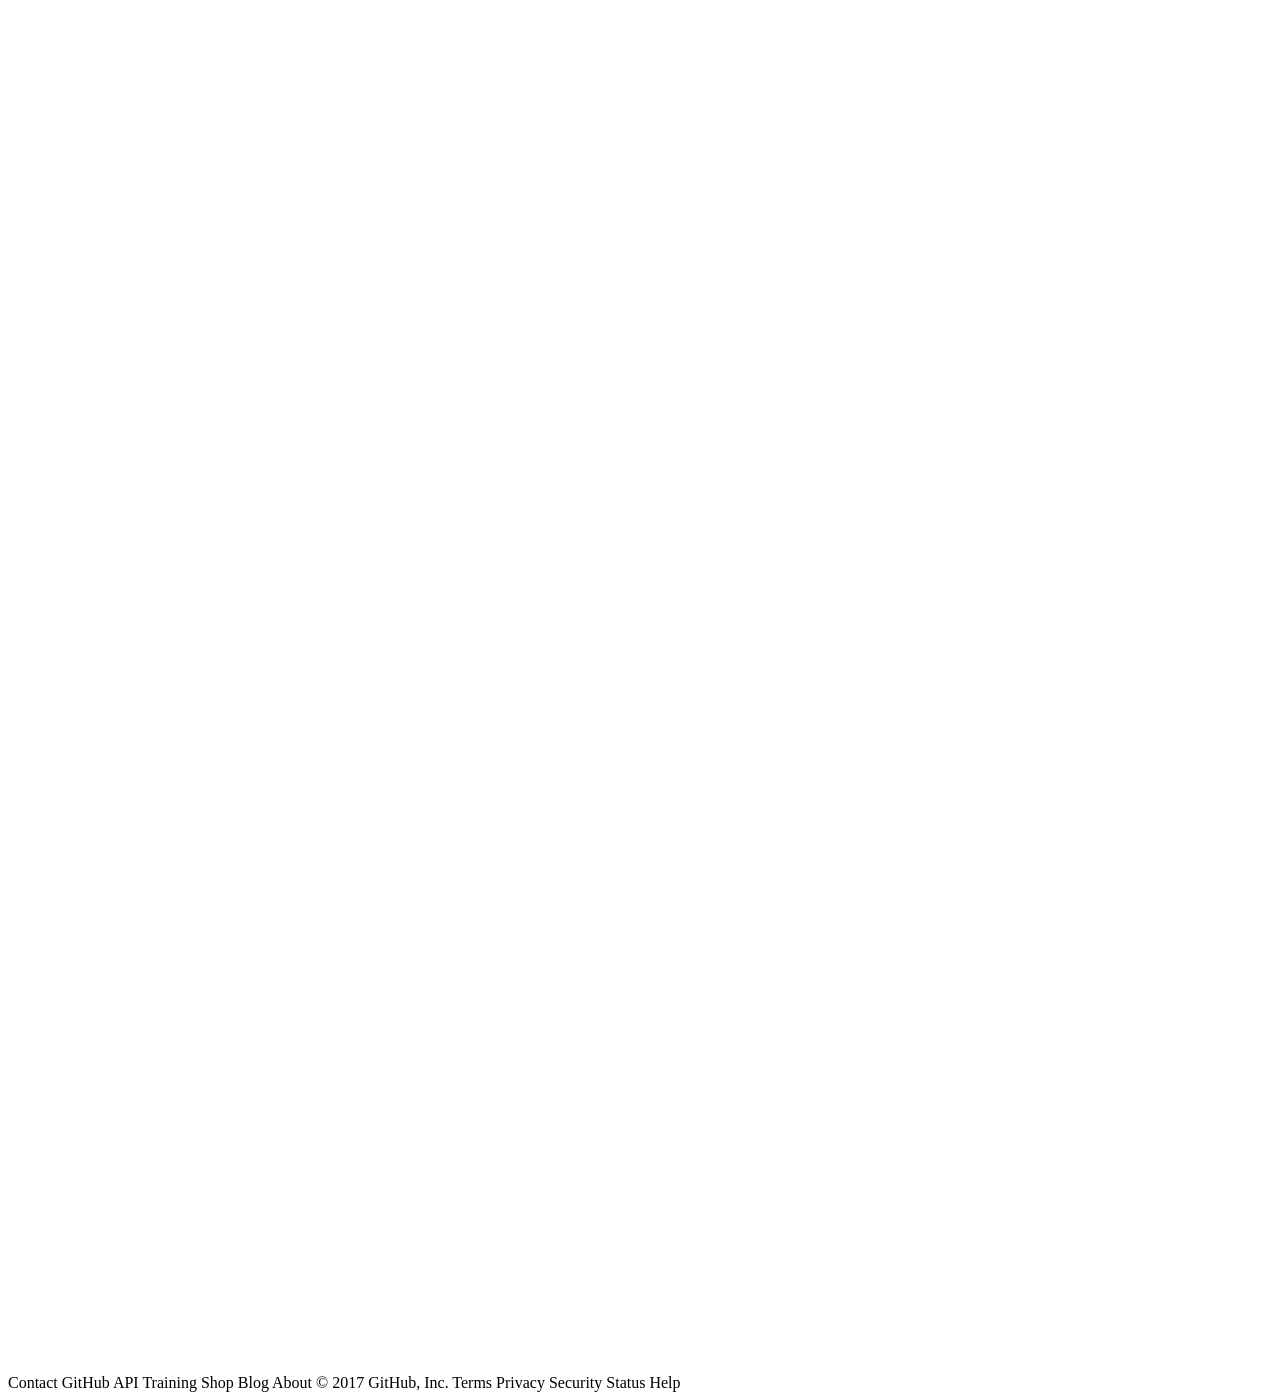
==== commit 31838674: "Create index.html" ====
--- a/index.html
+++ b/index.html
@@ -1,21 +1,39 @@
+Skip to content
+This repository
+Search
+Pull requests
+Issues
+Gist
+ @garbtube
+ Sign out
+ Watch 1
+  Star 0
+  Fork 0 garbtube/garbtube.github.io
+ Code  Issues 0  Pull requests 0  Projects 0  Wiki  Pulse  Graphs  Settings
+Branch: master Find file Copy pathgarbtube.github.io/html/index.html
+0dfaf7f  28 days ago
+@akassab akassab need node js server
+1 contributor
+RawBlameHistory     
+249 lines (204 sloc)  17.9 KB
 <!DOCTYPE html>
 <html>
     <head>
         <meta name="viewport" content="width=device-width, initial-scale=1.0">
-        <link rel="stylesheet" href="./stylesheet.css">
-        <link rel="stylesheet" href="./css-animations.css">
+        <link rel="stylesheet" href="stylesheet">
+        <link rel="stylesheet" href="css_animations">
         <script src="https://ajax.googleapis.com/ajax/libs/jquery/3.1.1/jquery.min.js"></script>
-        <script src="effects.js"></script>
+        <script src="js_animations"></script>
 
             <ul>
-                <li id="all" class="menu-item"><a href="#" class="pure-menu-link">/all</a></li>
-                <li class="menu-item"><a href="#" class="pure-menu-link">/sports</a></li>
-                <li class="menu-item"><a href="#" class="pure-menu-link">/news</a></li>
-                <li class="menu-item"><a href="#" class="pure-menu-link">/vines</a></li>
-                <li class="menu-item"><a href="#" class="pure-menu-link">/gaming</a></li>
-                <li class="menu-item"><a href="#" class="pure-menu-link">/random</a></li>
-                <li class="menu-item"><a href="#" class="pure-menu-link">/funny</a></li>
-                <li class="menu-item"><a href="#" class="pure-menu-link">/other</a></li>
+                <li id="focus" class="menu-item"><a href="index" class="pure-menu-link">/all</a></li>
+                <li class="menu-item"><a href="sports" class="pure-menu-link">/sports</a></li>
+                <li class="menu-item"><a href="news" class="pure-menu-link">/news</a></li>
+                <li class="menu-item"><a href="vines" class="pure-menu-link">/vines</a></li>
+                <li class="menu-item"><a href="gaming" class="pure-menu-link">/gaming</a></li>
+                <li class="menu-item"><a href="random" class="pure-menu-link">/random</a></li>
+                <li class="menu-item"><a href="funny" class="pure-menu-link">/funny</a></li>
+                <li class="menu-item"><a href="other" class="pure-menu-link">/other</a></li>
              	<li id="last"class="menu-item"><a href="#" class="pure-menu-link">/more</a></li>
               	<li id="login"class="menu-item"><a href="#" class="pure-menu-link">/login</a></li>
 
@@ -246,3 +264,5 @@
         </div>
     </body>
 </html>
+Contact GitHub API Training Shop Blog About
+© 2017 GitHub, Inc. Terms Privacy Security Status Help
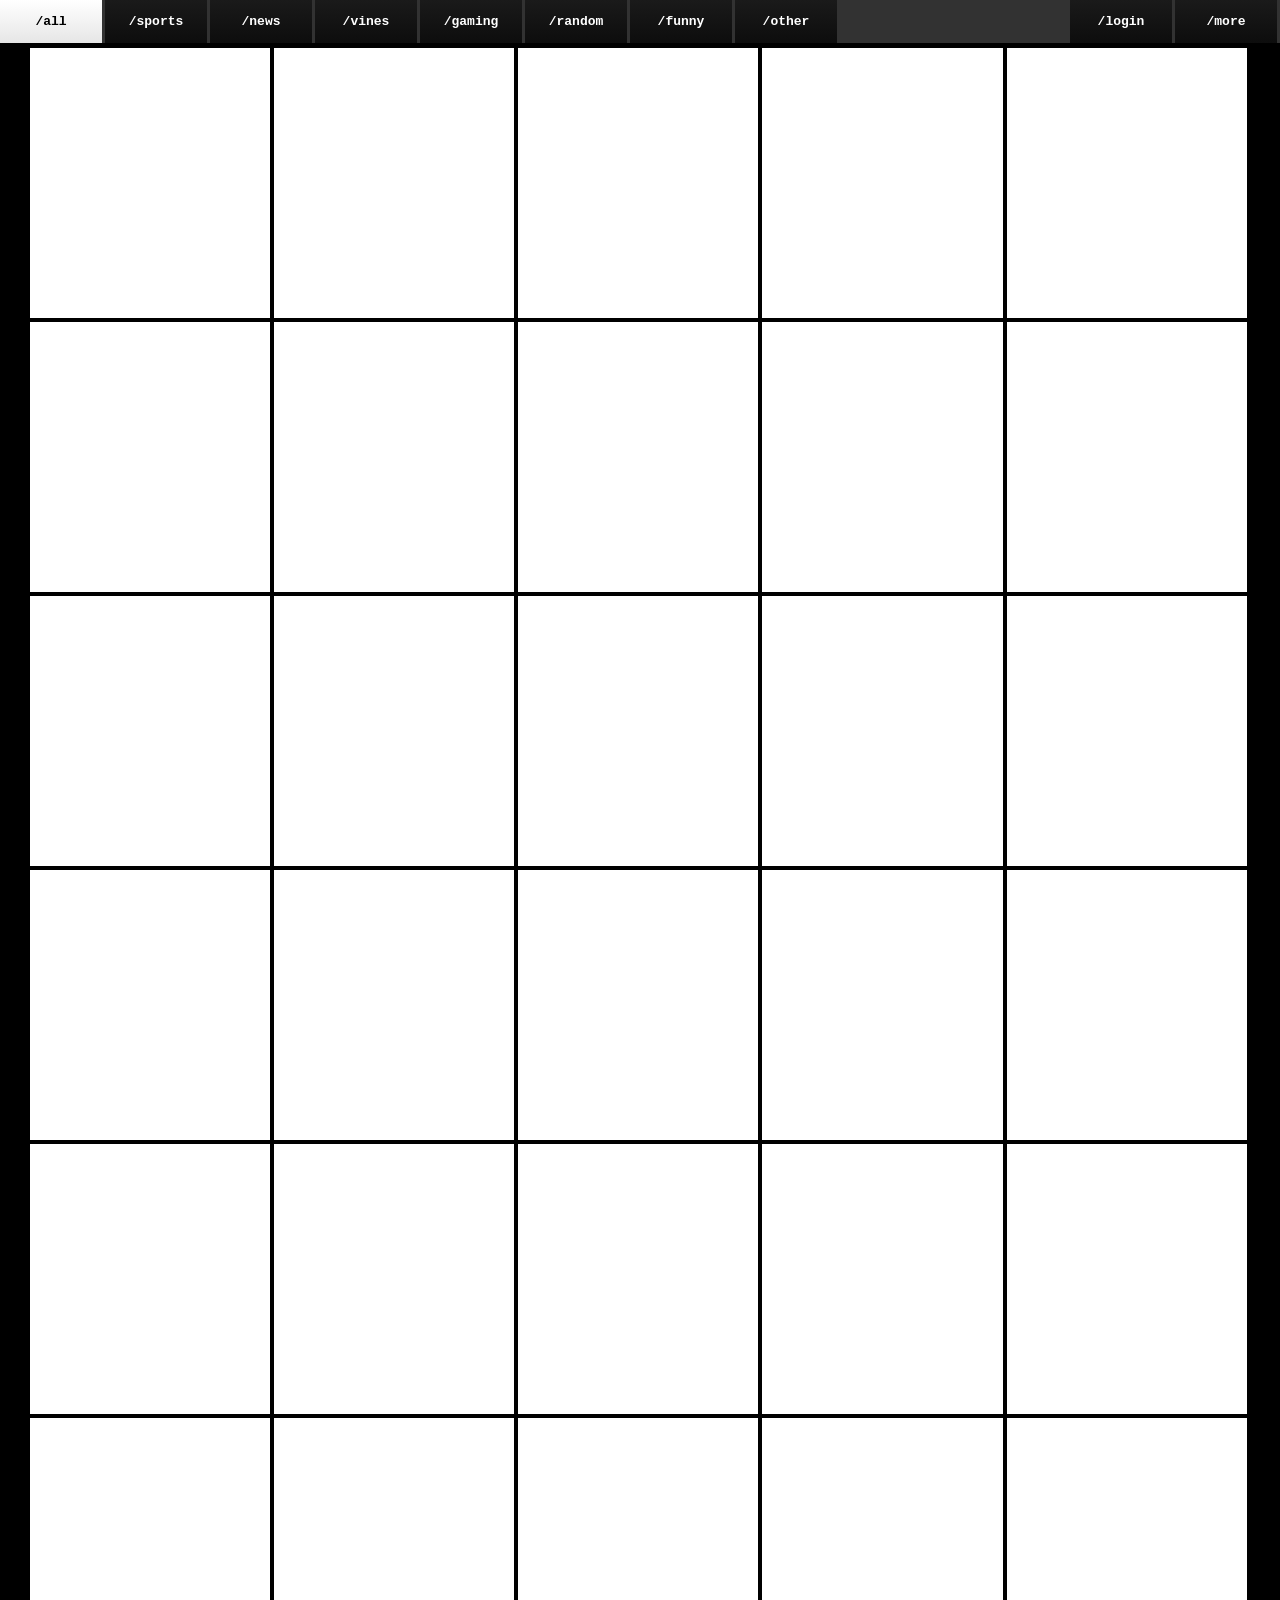
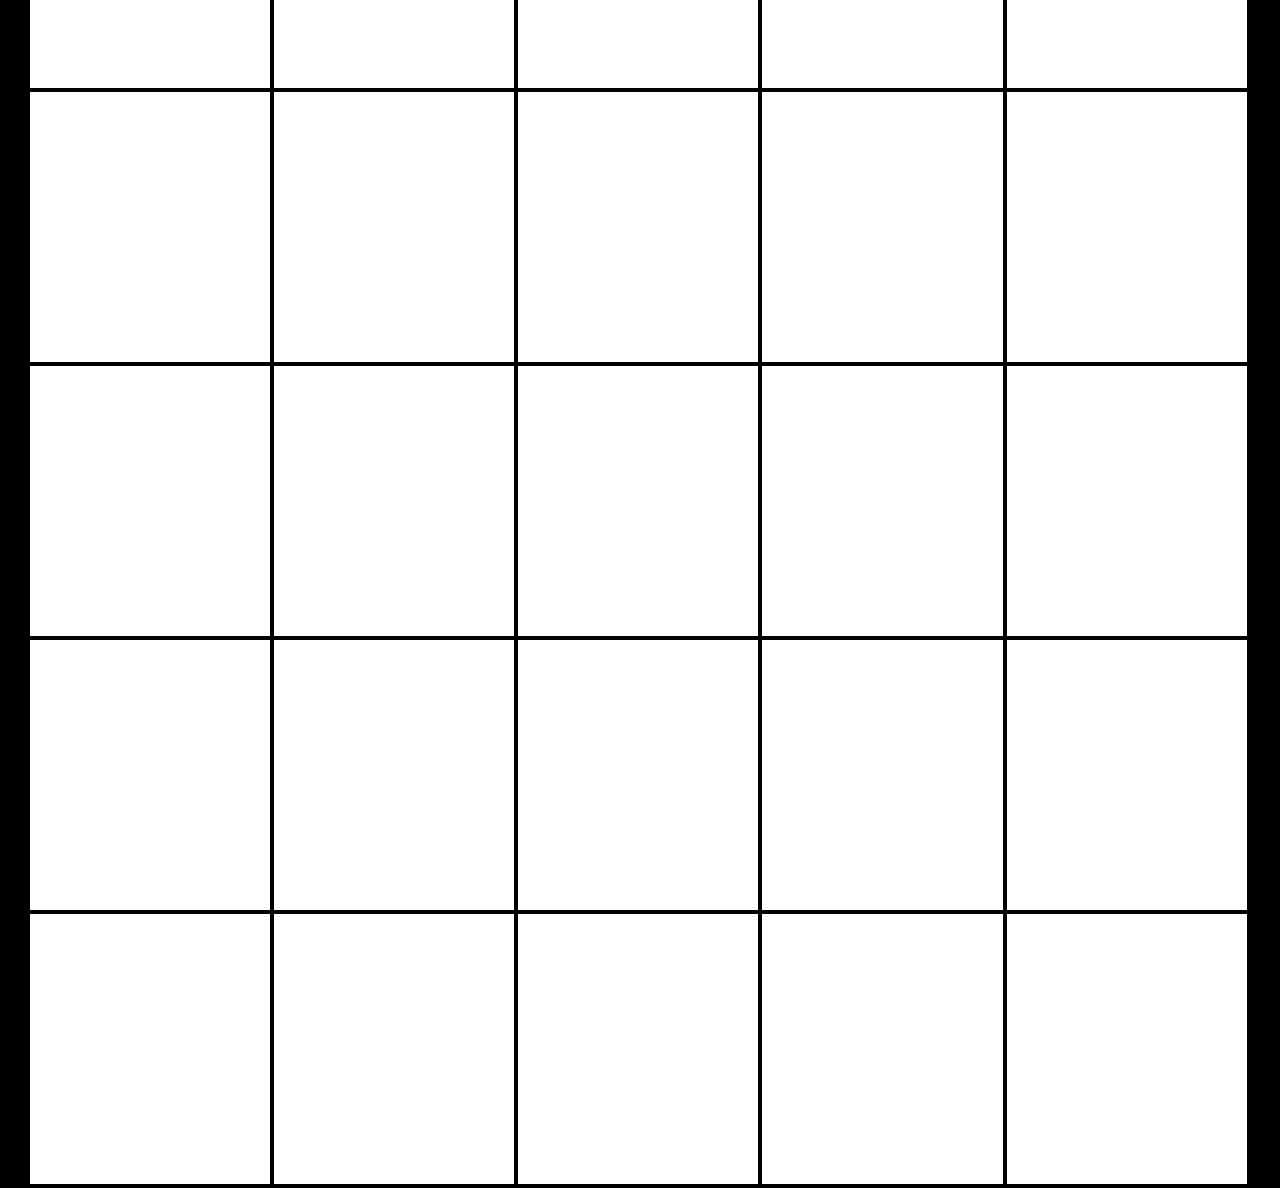
==== commit a8c240e1: "Add files via upload" ====
--- a/index.html
+++ b/index.html
@@ -1,39 +1,21 @@
-Skip to content
-This repository
-Search
-Pull requests
-Issues
-Gist
- @garbtube
- Sign out
- Watch 1
-  Star 0
-  Fork 0 garbtube/garbtube.github.io
- Code  Issues 0  Pull requests 0  Projects 0  Wiki  Pulse  Graphs  Settings
-Branch: master Find file Copy pathgarbtube.github.io/html/index.html
-0dfaf7f  28 days ago
-@akassab akassab need node js server
-1 contributor
-RawBlameHistory     
-249 lines (204 sloc)  17.9 KB
 <!DOCTYPE html>
 <html>
     <head>
         <meta name="viewport" content="width=device-width, initial-scale=1.0">
-        <link rel="stylesheet" href="stylesheet">
-        <link rel="stylesheet" href="css_animations">
+        <link rel="stylesheet" href="./stylesheet.css">
+        <link rel="stylesheet" href="./css-animations.css">
         <script src="https://ajax.googleapis.com/ajax/libs/jquery/3.1.1/jquery.min.js"></script>
-        <script src="js_animations"></script>
+        <script src="effects.js"></script>
 
             <ul>
-                <li id="focus" class="menu-item"><a href="index" class="pure-menu-link">/all</a></li>
-                <li class="menu-item"><a href="sports" class="pure-menu-link">/sports</a></li>
-                <li class="menu-item"><a href="news" class="pure-menu-link">/news</a></li>
-                <li class="menu-item"><a href="vines" class="pure-menu-link">/vines</a></li>
-                <li class="menu-item"><a href="gaming" class="pure-menu-link">/gaming</a></li>
-                <li class="menu-item"><a href="random" class="pure-menu-link">/random</a></li>
-                <li class="menu-item"><a href="funny" class="pure-menu-link">/funny</a></li>
-                <li class="menu-item"><a href="other" class="pure-menu-link">/other</a></li>
+                <li id="all" class="menu-item"><a href="#" class="pure-menu-link">/all</a></li>
+                <li class="menu-item"><a href="#" class="pure-menu-link">/sports</a></li>
+                <li class="menu-item"><a href="#" class="pure-menu-link">/news</a></li>
+                <li class="menu-item"><a href="#" class="pure-menu-link">/vines</a></li>
+                <li class="menu-item"><a href="#" class="pure-menu-link">/gaming</a></li>
+                <li class="menu-item"><a href="#" class="pure-menu-link">/random</a></li>
+                <li class="menu-item"><a href="#" class="pure-menu-link">/funny</a></li>
+                <li class="menu-item"><a href="#" class="pure-menu-link">/other</a></li>
              	<li id="last"class="menu-item"><a href="#" class="pure-menu-link">/more</a></li>
               	<li id="login"class="menu-item"><a href="#" class="pure-menu-link">/login</a></li>
 
@@ -264,5 +246,3 @@
         </div>
     </body>
 </html>
-Contact GitHub API Training Shop Blog About
-© 2017 GitHub, Inc. Terms Privacy Security Status Help
--- a/stylesheet.css
+++ b/stylesheet.css
@@ -0,0 +1,76 @@
+body{
+	background-color: black;
+}
+
+div {
+	display: inline-block;
+	position: relative;
+	top: 40px;
+	left: 22px;
+}
+
+ul {
+	z-index: 1;
+	list-style-type: none;
+	margin: 0;
+	padding: 0;
+	overflow: hidden;
+	background-color: rgb(50, 50, 50);
+	position: fixed;
+	top: 0;
+	left: 0;
+	width: 100%;
+	min-width: 1350x;
+
+
+
+}
+
+li {
+	float: left;
+	background-image: linear-gradient(rgb(26, 26, 26),rgb(13, 13, 13) );
+}
+
+#login, #last {
+	float: right;
+	}
+
+li a {
+	display: inline-block;
+	color: white;
+	text-align: center;
+	padding: 14px 16px;
+	font-family: "Courier New", Courier, monospace;
+	text-decoration: none;
+	font-weight: bolder;
+
+	font-size: 13px;
+	width: 70px;
+	border-right: 3px solid rgb(50, 50, 50);
+
+
+}
+
+
+#all{
+
+	background-image: linear-gradient(white ,rgb(230, 230, 230));
+
+
+
+}
+
+#all a {
+	color: black;
+
+}
+
+
+
+iframe {
+	padding: 0;
+	margin: 0;
+	background: white;
+}
+
+
--- a/css-animations.css
+++ b/css-animations.css
@@ -0,0 +1,10 @@
+li:hover {
+	background-image: linear-gradient(white ,rgb(230, 230, 230));
+
+}
+
+li a:hover {
+	color: black;}
+
+
+
